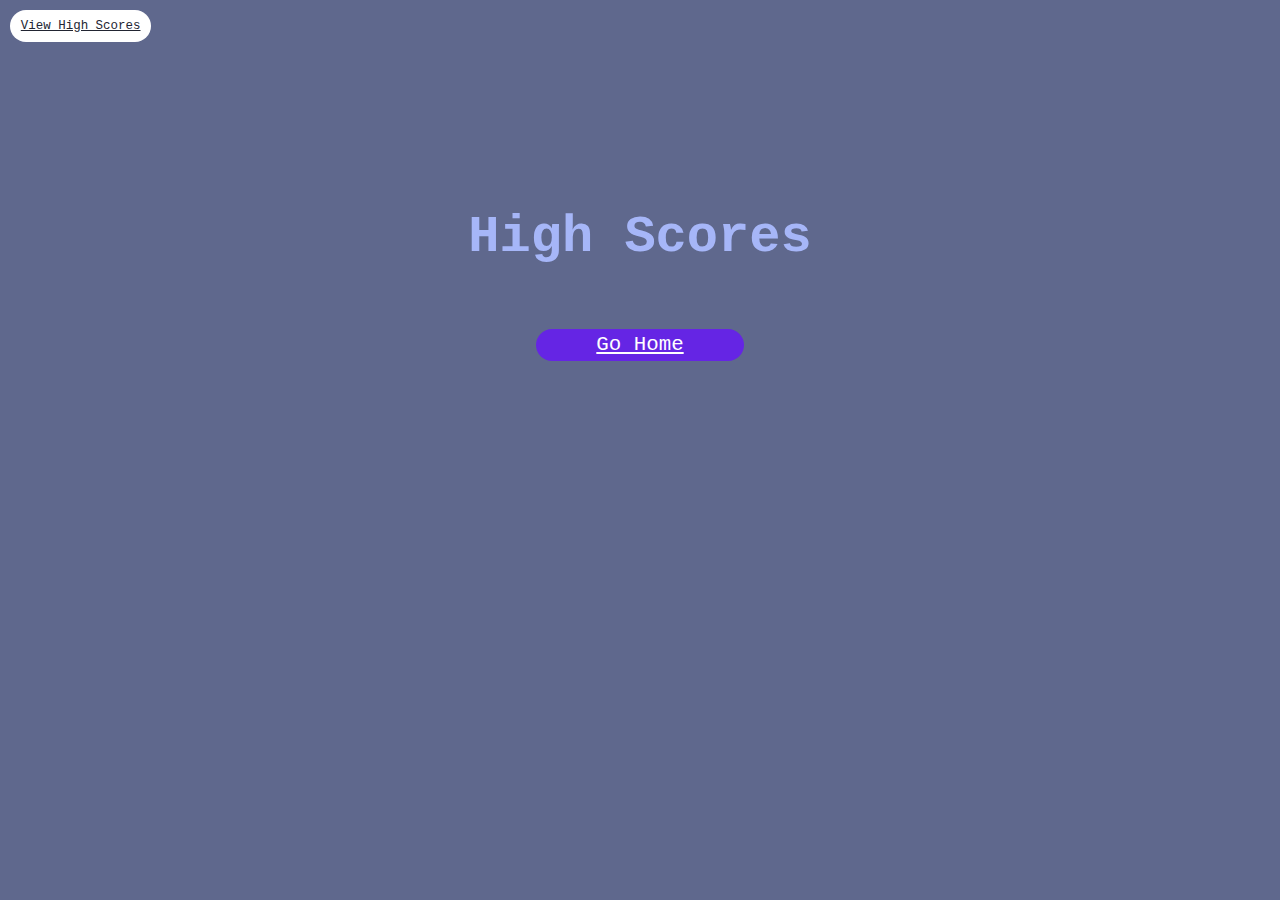
==== highscores.html @ 2a4904fa "added high scores page, updated JS for questions page, still working through bugs" ====
<!DOCTYPE html>
<html lang="en">

<head>
    <title> HTML CSS JS Quiz - High Scores </title>
    <meta charset="UTF-8"/>
    <meta name="viewport" content="width=device-width, initial-scale=1" />
    <link rel="stylesheet" type = "text/css" href="./assets/css/homepage.css"/>
    <link rel="stylesheet" type = "text/css" href="./assets/css/highscores.css"/>
</head>
<body>
<nav>
    <btn><a class="nav-btn" href="#" id="high-scores">View High Scores</a></btn>
</nav>
<section class="container">
    <section id="high-scores">
    <h1  id="final-score">High Scores</h1>
    <ul id="high-scores-list"></ul>
    </section>
    <a class="btn" href="timed-cs-quiz/homepage.html">Go Home</a>

</section>
<script src="./assets/js/highscores.js"></script>
</body>
</html>
---- assets/css/homepage.css ----
:root{

/* branded color pallete in line with personal site*/
    --meddarkviolet: #5F688D;
    --darknavy: #222532;
    --darkteal: #00C2CB;
    --lightteal: #5CE1E6;
    --periwinkle: #A6B6F8;
    --purple: #8C52FF;
    --darkpurple: #6525E4;


    background-color: #5F688D;
/* Set root font size to 80% of standard browser font size*/
    font-size: 65%;
}

*{
/* include width of border in calculated size of box */
    box-sizing:border-box;
    font-family: 'Courier New', Courier, monospace;
    margin: 0;
    padding: 0;
    color: #ffffff;

}

h1, h2, h3, h4 {
    margin-bottom: 1rem;
}

h1 {
    font-size: 5rem;
    color: #A6B6F8;
    margin-bottom: 5rem;
}

h1 span{
    font-size: 3rem;
    font-weight: 500;
}

h2 {
    font-size: 4rem;
    font-weight: 700;
}

h3 {
    font-size: 3rem;
    font-weight: 600;
}

h4 {
    font-size: 1.5rem;
    font-weight: 500;
}

/* Utility Classes */

.container {
    justify-content: center;
    align-items: center;
    text-align: center;
    display: flex;
    margin-top: 10rem;
    margin-bottom: 2rem;
    flex-direction: column;
    padding: 5rem;
}

.homepage-header{
    justify-content: center;
    align-items: center;
    text-align: center;
    display: flex;
    margin-top: 10rem;
    margin-bottom: 2rem;
    flex-direction: column;
}

.homepage-header h1{
    justify-content: center;
    align-items: center;
    text-align: center;
}


  
.homepage-header::after {
    display: flex;
    width: 100vw;
    height: 100vh;
  }

.homepage-footer {
    text-align: center;
  }
  
.homepage-footer::before {
    display: flex;
  }
  
.homepage-footer::after {
    display: flex;
  }
  
.start-quiz-btn {
    border: none;
    background-color: #6525E4;
    border-radius: 1.6rem;
    box-shadow: #222532;
    color: #ffffff;
    display: inline-block;
    font-size: 3rem;
    line-height: 1.4rem;
    margin: 2rem;
    padding: 2rem;
    text-align: center;
    cursor: pointer;
  }

  .nav-btn {
    border: none;
    background-color: #ffffff;
    border-radius: 1.6rem;
    box-shadow: #222532;
    color: #222532;
    display: inline-block;
    font-size: 1.2rem;
    line-height: 1rem;
    margin: 1rem;
    padding: 1rem;
    text-align: center;
    cursor: pointer;
  }

  .btn {
    top: 1rem;
    left: 2rem;
    border: none;
    background-color: #6525E4;
    border-radius: 1.6rem;
    box-shadow: #222532;
    color: #ffffff;
    display: inline-block;
    font-size: 2rem;
    line-height: 1rem;
    margin: 1rem;
    padding: 1rem;
    text-align: center;
    width: 20rem;
  }

form {
    width: 100%;
    display: flex;
    flex-direction: column;
    align-items: center;
  }

input {
    margin-bottom: 2rem;
    width: 20rem;
    padding: 1rem;
    font-size: 2rem;
    border: none;
    box-shadow: 0 0.5rem 2rem 0 #222532;
    color: #222532;
}
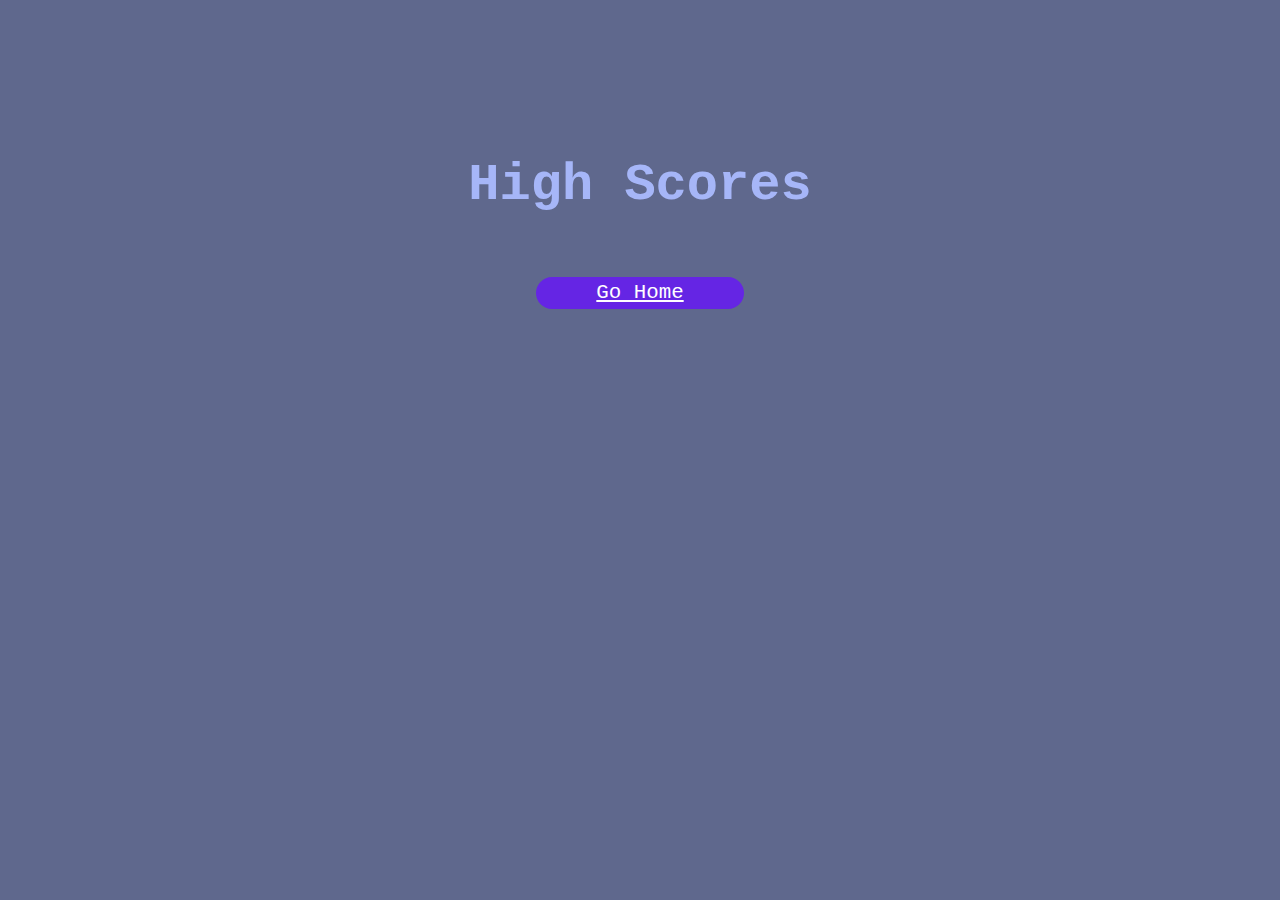
==== commit 279469a4: "added you lose page, fixed timer, fixed wrong answer penalty" ====
--- a/highscores.html
+++ b/highscores.html
@@ -9,15 +9,12 @@
     <link rel="stylesheet" type = "text/css" href="./assets/css/highscores.css"/>
 </head>
 <body>
-<nav>
-    <btn><a class="nav-btn" href="#" id="high-scores">View High Scores</a></btn>
-</nav>
 <section class="container">
     <section id="high-scores">
     <h1  id="final-score">High Scores</h1>
     <ul id="high-scores-list"></ul>
     </section>
-    <a class="btn" href="timed-cs-quiz/homepage.html">Go Home</a>
+    <a class="btn" href="./homepage.html">Go Home</a>
 
 </section>
 <script src="./assets/js/highscores.js"></script>
--- a/assets/css/homepage.css
+++ b/assets/css/homepage.css
@@ -151,6 +151,19 @@
     width: 20rem;
   }
 
+.btn:hover {
+  cursor: pointer;
+  box-shadow: 0 0.5rem 2rem 0 #222532;
+  transform: translateY(-0.1rem);
+  transition: transform 150ms;
+}
+
+.btn[disabled]:hover {
+  cursor: not-allowed;
+  box-shadow: none;
+  transform: none;
+}
+
 form {
     width: 100%;
     display: flex;
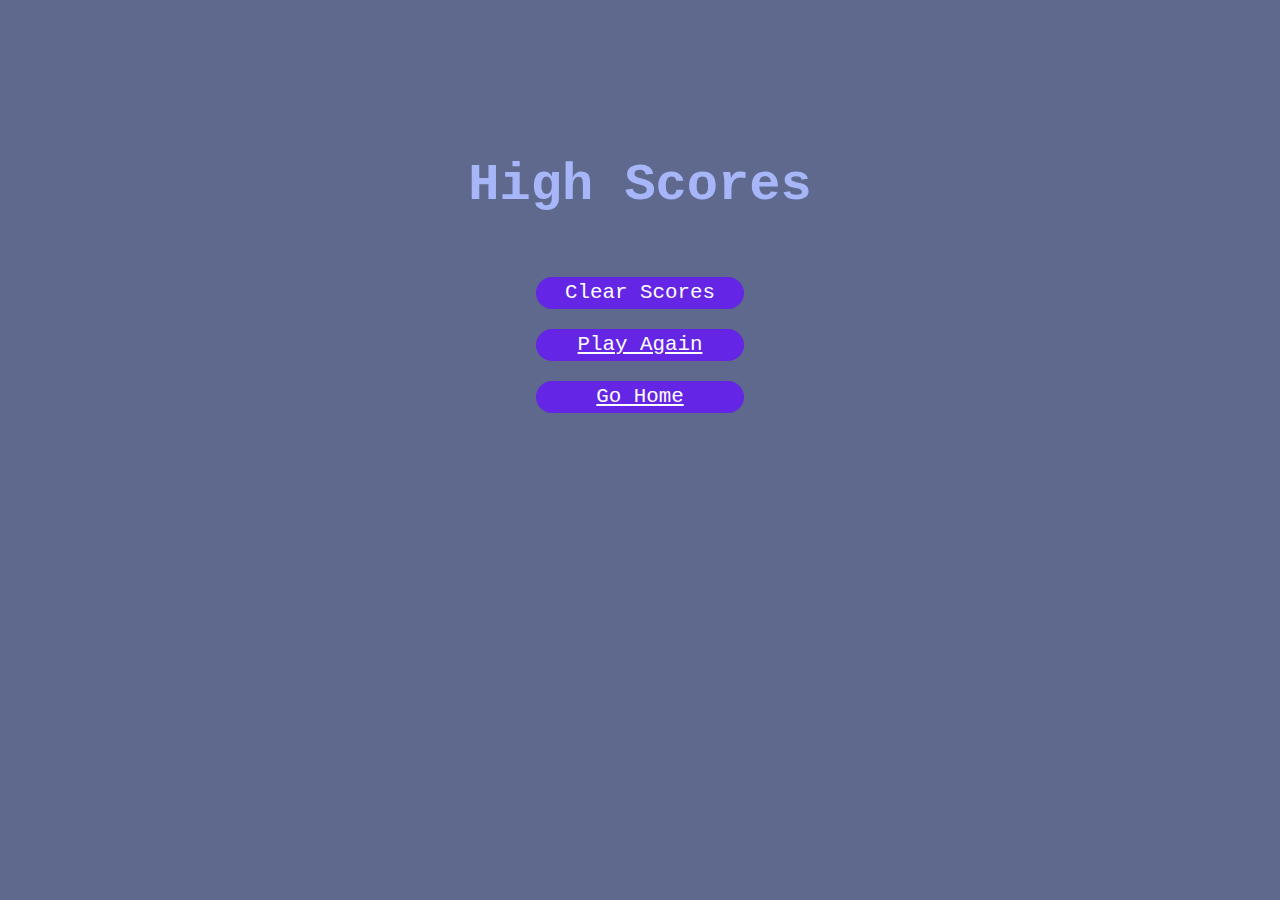
==== commit b44d614e: "finalized pages minus refresh page on click, updated README, deployed app test" ====
--- a/highscores.html
+++ b/highscores.html
@@ -14,6 +14,8 @@
     <h1  id="final-score">High Scores</h1>
     <ul id="high-scores-list"></ul>
     </section>
+    <a class="btn" id="clear-high-scores">Clear Scores</a>
+    <a class="btn" href="./questions.html">Play Again</a>
     <a class="btn" href="./homepage.html">Go Home</a>
 
 </section>
--- a/assets/css/highscores.css
+++ b/assets/css/highscores.css
@@ -0,0 +1,6 @@
+li {
+    list-style: none;
+    font-size: 3.5rem;
+    font-variant-caps: all-small-caps;
+
+}